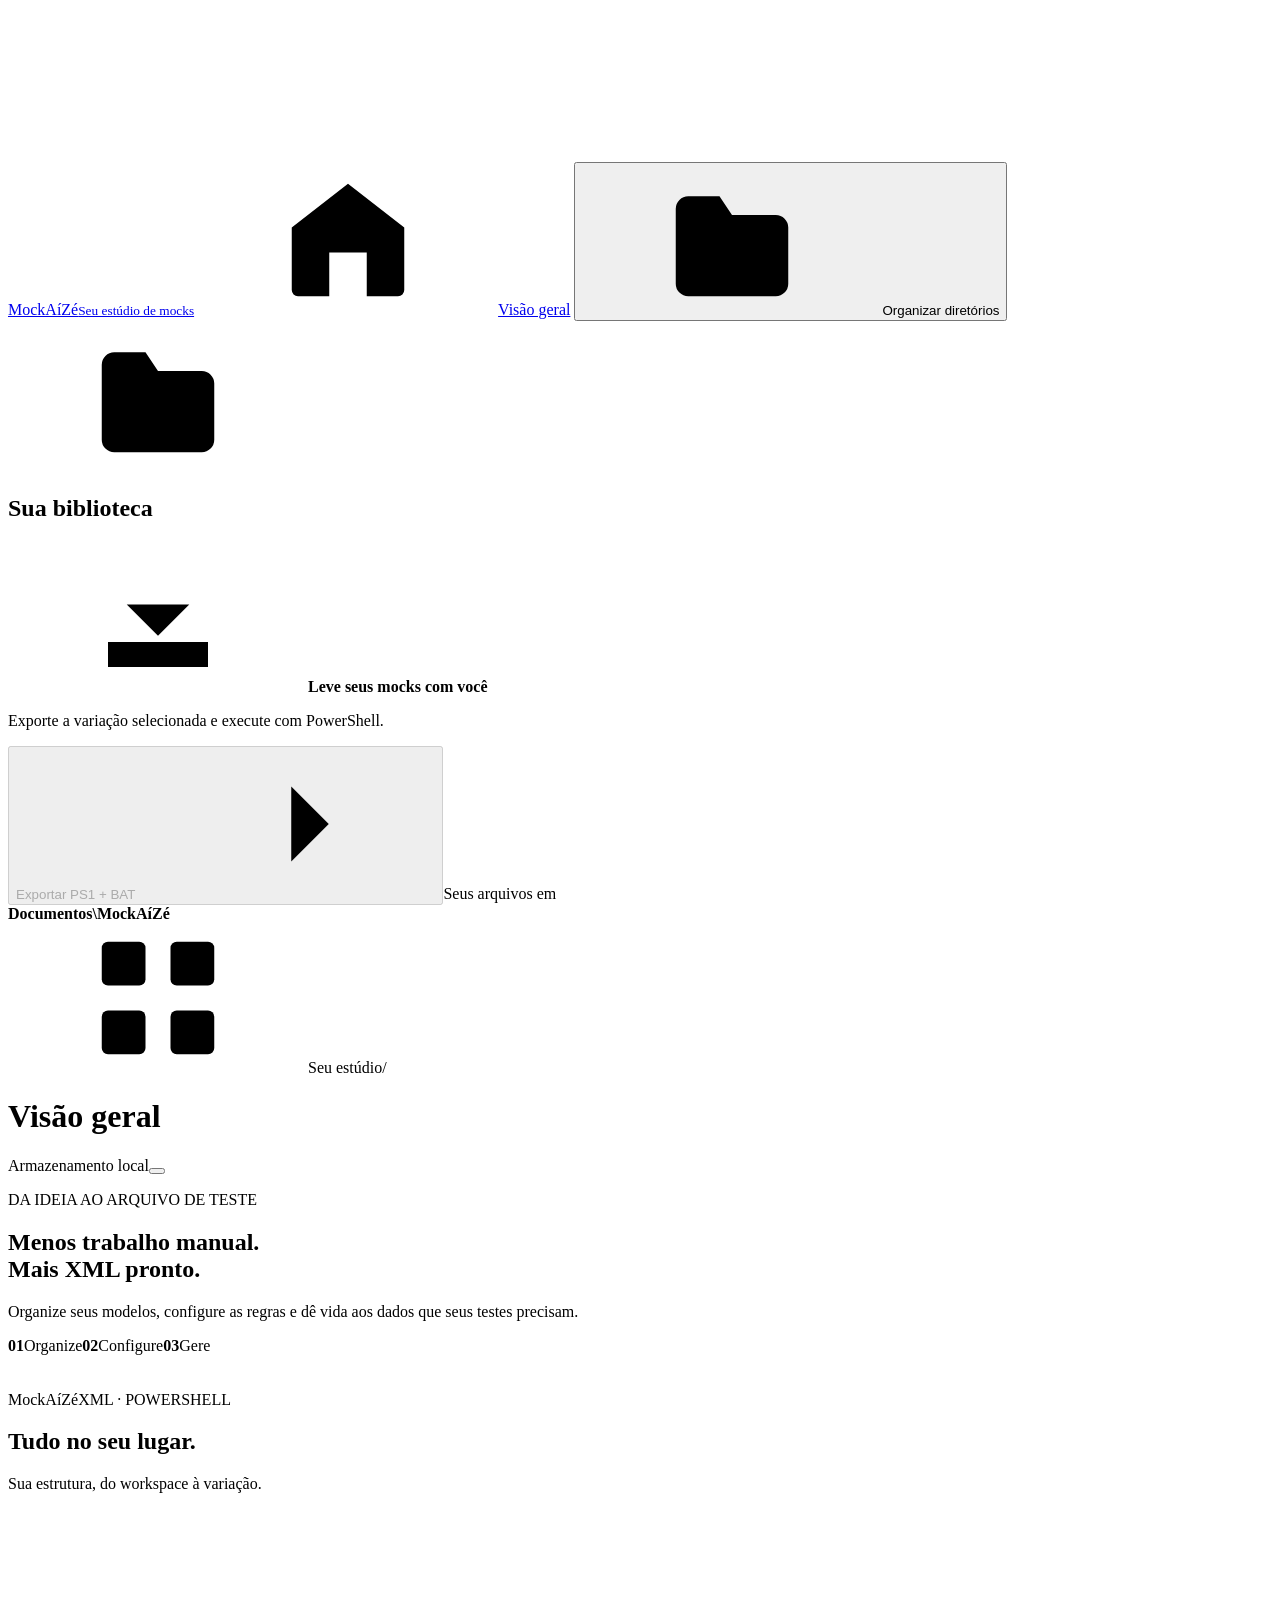
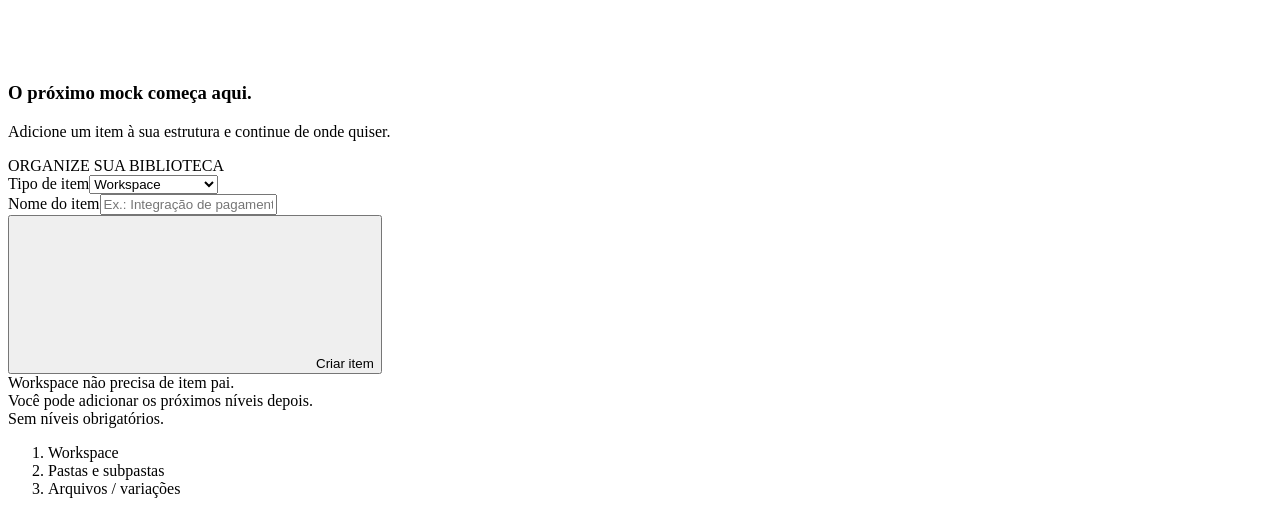
==== app/mockaize/web/index.html @ 0b124e50 "ui: replace theme text with moon and sun toggle" ====
<!doctype html>
<html lang="pt-BR">
<head>
  <meta charset="utf-8">
  <meta name="viewport" content="width=device-width, initial-scale=1">
  <meta name="theme-color" content="#121212">
  <meta name="application-name" content="MockAíZé">
  <meta name="csrf-token" content="__CSRF_TOKEN__">
  <link rel="icon" type="image/png" sizes="any" href="/assets/mockaize-favicon.png">
  <link rel="shortcut icon" href="/favicon.ico">
  <link rel="apple-touch-icon" href="/assets/mockaize-favicon.png">
  <title>MockAíZé</title>
  <link rel="stylesheet" href="/style.css"><link rel="stylesheet" href="/library.css"><link rel="stylesheet" href="/select.css"><link rel="stylesheet" href="/ui-motion.css"><link rel="stylesheet" href="/editor-components.css">
  <script src="/select.js" defer></script><script src="/ui-motion.js" defer></script><script src="/date-picker.js" defer></script><script src="/record-pagination.js" defer></script>
</head>
<body>
<svg class="icon-defs" xmlns="http://www.w3.org/2000/svg" aria-hidden="true"><defs>
  <symbol id="i-home" viewBox="0 0 24 24"><path d="m3 10 9-7 9 7v10a1 1 0 0 1-1 1h-5v-7H9v7H4a1 1 0 0 1-1-1Z"/></symbol>
  <symbol id="i-folder" viewBox="0 0 24 24"><path d="M3 7a2 2 0 0 1 2-2h5l2 3h7a2 2 0 0 1 2 2v9a2 2 0 0 1-2 2H5a2 2 0 0 1-2-2Z"/></symbol>
  <symbol id="i-plus" viewBox="0 0 24 24"><path d="M12 5v14M5 12h14"/></symbol>
  <symbol id="i-arrow" viewBox="0 0 24 24"><path d="M5 12h14m-6-6 6 6-6 6"/></symbol>
  <symbol id="i-download" viewBox="0 0 24 24"><path d="M12 3v12m-5-5 5 5 5-5M4 16v4h16v-4"/></symbol>
  <symbol id="i-grid" viewBox="0 0 24 24"><rect x="3" y="3" width="7" height="7" rx="1"/><rect x="14" y="3" width="7" height="7" rx="1"/><rect x="3" y="14" width="7" height="7" rx="1"/><rect x="14" y="14" width="7" height="7" rx="1"/></symbol>
  <symbol id="i-check" viewBox="0 0 24 24"><path d="m5 12 4 4L19 6"/></symbol>
</defs></svg>
<div class="shell">
  <aside class="side">
    <a class="brand" href="#workspaceHome" aria-label="MockAíZé, início"><img src="/assets/mockaize-favicon.png" alt=""><span>MockAíZé<small>Seu estúdio de mocks</small></span></a>
    <a class="home-link" href="#workspaceHome"><svg class="icon"><use href="#i-home"/></svg>Visão geral<span class="nav-dot"></span></a>
    <button class="home-link" id="organizeLibrary" type="button"><svg class="icon"><use href="#i-folder"/></svg>Organizar diretórios</button><section class="library"><div class="library-heading"><svg class="icon"><use href="#i-folder"/></svg><h2>Sua biblioteca</h2></div><nav id="tree" class="tree" aria-label="Hierarquia do projeto"></nav><div id="empty" class="empty" hidden><span class="empty-icon"><svg class="icon"><use href="#i-folder"/></svg></span><strong>Espaço para suas ideias.</strong><p>Crie um workspace para começar a organizar seus mocks.</p></div></section>
    <div class="side-foot"><div class="export-copy"><svg class="icon"><use href="#i-download"/></svg><strong>Leve seus mocks com você</strong></div><p>Exporte a variação selecionada e execute com PowerShell.</p><button class="export-sidebar" id="exportPs" type="button" disabled>Exportar PS1 + BAT<svg class="icon"><use href="#i-arrow"/></svg></button><span class="storage-note">Seus arquivos em<br><strong>Documentos\MockAíZé</strong></span></div>
  </aside>
  <main class="main" id="workspaceHome">
    <header class="top"><div class="page-location"><svg class="icon"><use href="#i-grid"/></svg><span>Seu estúdio</span><span class="location-separator">/</span><h1>Visão geral</h1></div><div class="top-actions"><span class="status"><span></span>Armazenamento local</span><button id="themeButton" class="theme-toggle" type="button" aria-label="Alternar tema" title="Alternar tema"></button></div></header>
    <section class="hero" aria-labelledby="welcomeTitle"><div class="hero-copy"><p class="eyebrow">DA IDEIA AO ARQUIVO DE TESTE</p><h2 id="welcomeTitle">Menos trabalho manual.<br><span>Mais XML pronto.</span></h2><p class="hero-description">Organize seus modelos, configure as regras e dê vida aos dados que seus testes precisam.</p><div class="hero-workflow" aria-label="Fluxo de trabalho"><span><b>01</b>Organize</span><i></i><span><b>02</b>Configure</span><i></i><span><b>03</b>Gere</span></div></div><div class="hero-art" aria-hidden="true"><img class="banner" src="/assets/mockaize-banner-v3.png" alt=""><div class="hero-mascot"><img src="/assets/mockaize-favicon.png" alt=""></div><span class="art-caption">MockAíZé<span>XML · POWERSHELL</span></span></div></section>
    <section class="overview" aria-labelledby="overviewTitle"><div class="section-heading"><h2 id="overviewTitle">Tudo no seu lugar.</h2><p>Sua estrutura, do workspace à variação.</p></div><div class="count" id="counts" aria-label="Resumo da biblioteca"></div></section>
    <section class="panel create-panel" aria-labelledby="createTitle"><div class="create-heading"><span class="section-icon"><svg class="icon"><use href="#i-plus"/></svg></span><div><h3 id="createTitle">O próximo mock começa aqui.</h3><p class="sub">Adicione um item à sua estrutura e continue de onde quiser.</p></div><span class="section-kicker">ORGANIZE SUA BIBLIOTECA</span></div><form class="create" id="createForm"><div class="create-field"><label for="kind">Tipo de item</label><select id="kind"><option value="workspace">Workspace</option><option value="folder">Pasta</option><option value="variation">Arquivo / variação</option></select></div><div class="create-field"><label for="name">Nome do item</label><input id="name" maxlength="128" placeholder="Ex.: Integração de pagamentos" required autocomplete="off"></div><button class="primary create-submit" type="submit"><svg class="icon"><use href="#i-plus"/></svg>Criar item</button></form><div class="selection-line"><span class="selection-dot"></span><div class="selection" id="selection">Workspace não precisa de item pai.</div><span class="create-note">Você pode adicionar os próximos níveis depois.</span></div></section>
    <div class="structure-guide"><span>Sem níveis obrigatórios.</span><ol><li>Workspace</li><li>Pastas e subpastas</li><li>Arquivos / variações</li></ol></div>

    <section class="lib-manager" id="libraryManager" hidden aria-label="Organizar diretórios"></section>
  </main>
</div>
<div class="toast" id="toast" role="status" aria-live="polite" hidden></div>

<script src="/engine.js" defer></script><script src="/library.js" defer></script><script src="/app.js" defer></script>
</body>
</html>
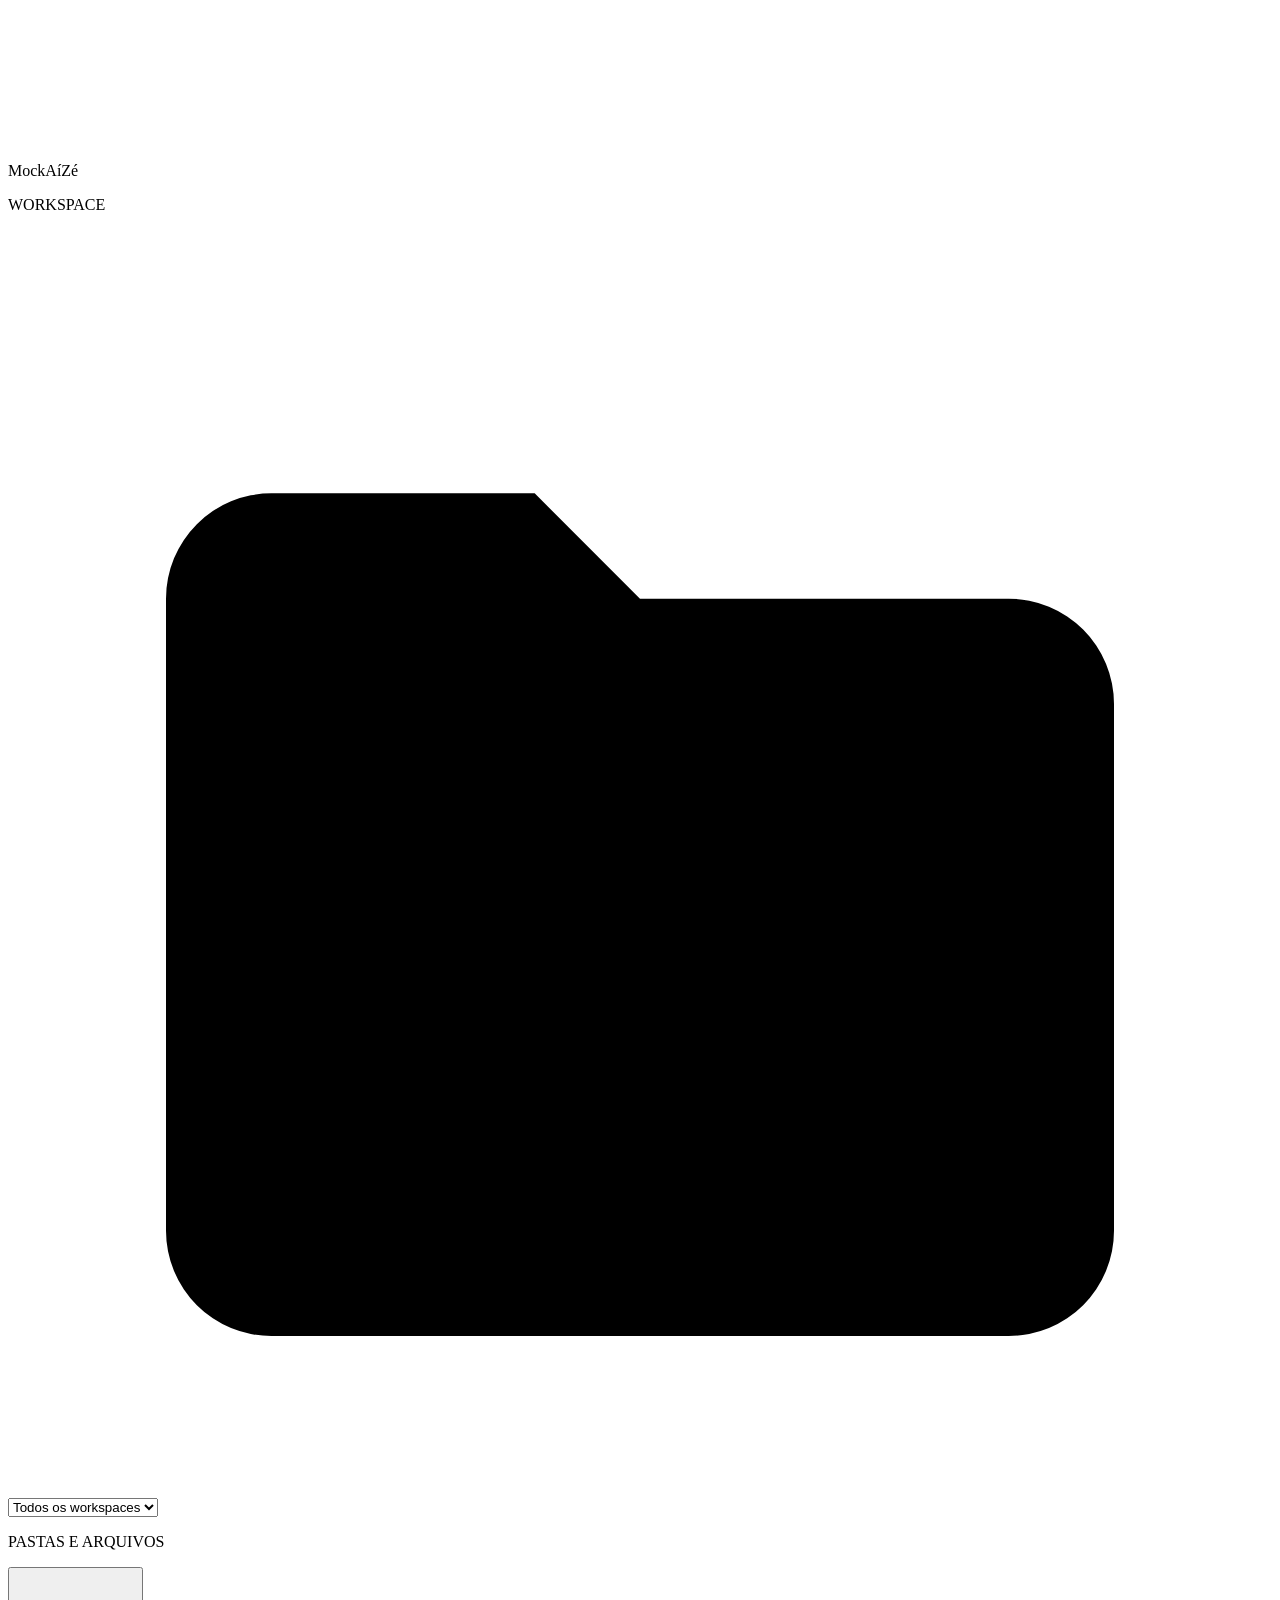
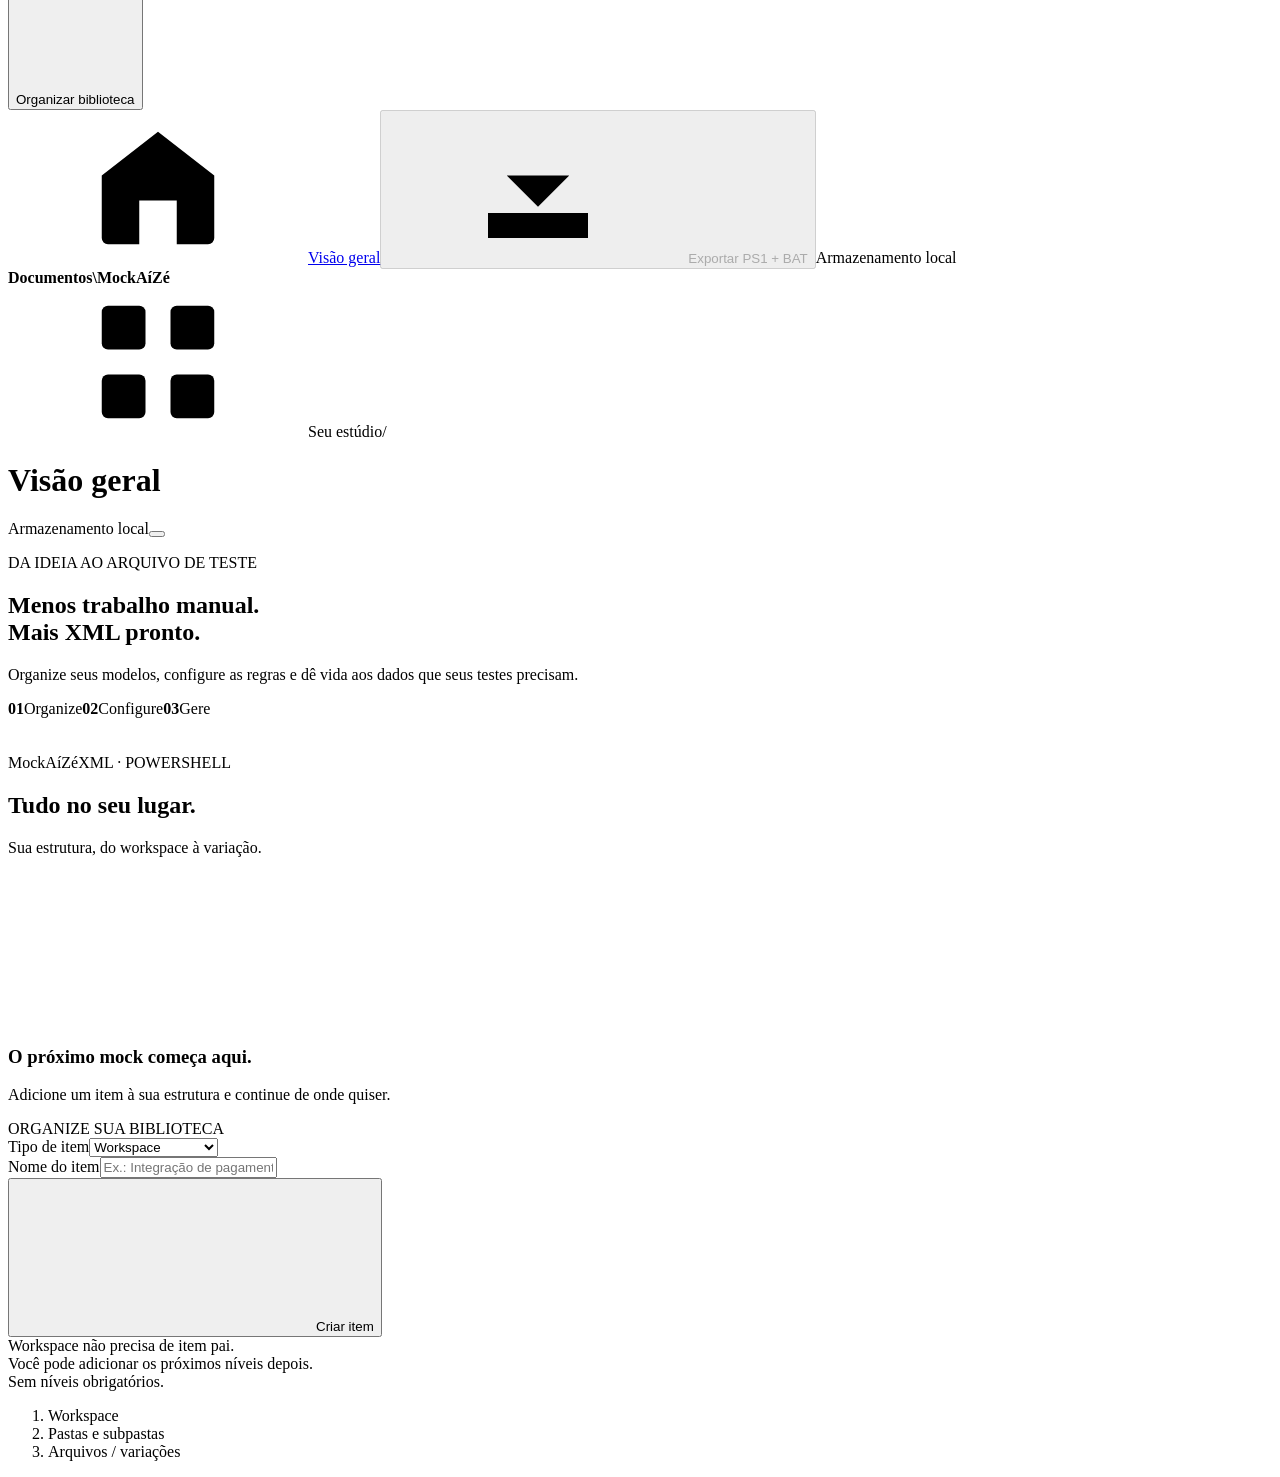
==== commit f8cba100: "feat: improve library organization and drag drop" ====
--- a/app/mockaize/web/index.html
+++ b/app/mockaize/web/index.html
@@ -24,11 +24,11 @@
   <symbol id="i-check" viewBox="0 0 24 24"><path d="m5 12 4 4L19 6"/></symbol>
 </defs></svg>
 <div class="shell">
-  <aside class="side">
-    <a class="brand" href="#workspaceHome" aria-label="MockAíZé, início"><img src="/assets/mockaize-favicon.png" alt=""><span>MockAíZé<small>Seu estúdio de mocks</small></span></a>
-    <a class="home-link" href="#workspaceHome"><svg class="icon"><use href="#i-home"/></svg>Visão geral<span class="nav-dot"></span></a>
-    <button class="home-link" id="organizeLibrary" type="button"><svg class="icon"><use href="#i-folder"/></svg>Organizar diretórios</button><section class="library"><div class="library-heading"><svg class="icon"><use href="#i-folder"/></svg><h2>Sua biblioteca</h2></div><nav id="tree" class="tree" aria-label="Hierarquia do projeto"></nav><div id="empty" class="empty" hidden><span class="empty-icon"><svg class="icon"><use href="#i-folder"/></svg></span><strong>Espaço para suas ideias.</strong><p>Crie um workspace para começar a organizar seus mocks.</p></div></section>
-    <div class="side-foot"><div class="export-copy"><svg class="icon"><use href="#i-download"/></svg><strong>Leve seus mocks com você</strong></div><p>Exporte a variação selecionada e execute com PowerShell.</p><button class="export-sidebar" id="exportPs" type="button" disabled>Exportar PS1 + BAT<svg class="icon"><use href="#i-arrow"/></svg></button><span class="storage-note">Seus arquivos em<br><strong>Documentos\MockAíZé</strong></span></div>
+  <aside class="sidebar side" aria-label="Workspaces e configurações">
+    <div class="brand"><img class="brandmark" src="/assets/mockaize-favicon.png" alt=""><span>MockAíZé</span></div>
+    <div class="sidebar-workspace"><p class="section-caption">WORKSPACE</p><label class="workspace-frame"><svg class="lib-icon" viewBox="0 0 24 24" aria-hidden="true"><path d="M3 7a2 2 0 0 1 2-2h5l2 2h7a2 2 0 0 1 2 2v10a2 2 0 0 1-2 2H5a2 2 0 0 1-2-2Z"/></svg><select id="homeWorkspaceSelect" aria-label="Filtrar por workspace"><option value="">Todos os workspaces</option></select></label></div>
+    <nav><p class="section-caption">PASTAS E ARQUIVOS</p><div id="tree" class="config-list" aria-label="Hierarquia do projeto"></div><button class="ghost organize-link" id="organizeLibrary" type="button"><svg class="lib-icon" viewBox="0 0 24 24" aria-hidden="true"><path d="M12 5v14m-7-7h14"/></svg>Organizar biblioteca</button></nav>
+    <div class="sidebar-bottom"><a class="home-link current-home" href="#workspaceHome"><svg class="icon"><use href="#i-home"/></svg><span>Visão geral</span></a><button class="export-sidebar" id="exportPs" type="button" disabled><svg class="icon"><use href="#i-download"/></svg><span>Exportar PS1 + BAT</span></button><span class="storage-note">Armazenamento local<br><strong>Documentos\MockAíZé</strong></span></div>
   </aside>
   <main class="main" id="workspaceHome">
     <header class="top"><div class="page-location"><svg class="icon"><use href="#i-grid"/></svg><span>Seu estúdio</span><span class="location-separator">/</span><h1>Visão geral</h1></div><div class="top-actions"><span class="status"><span></span>Armazenamento local</span><button id="themeButton" class="theme-toggle" type="button" aria-label="Alternar tema" title="Alternar tema"></button></div></header>
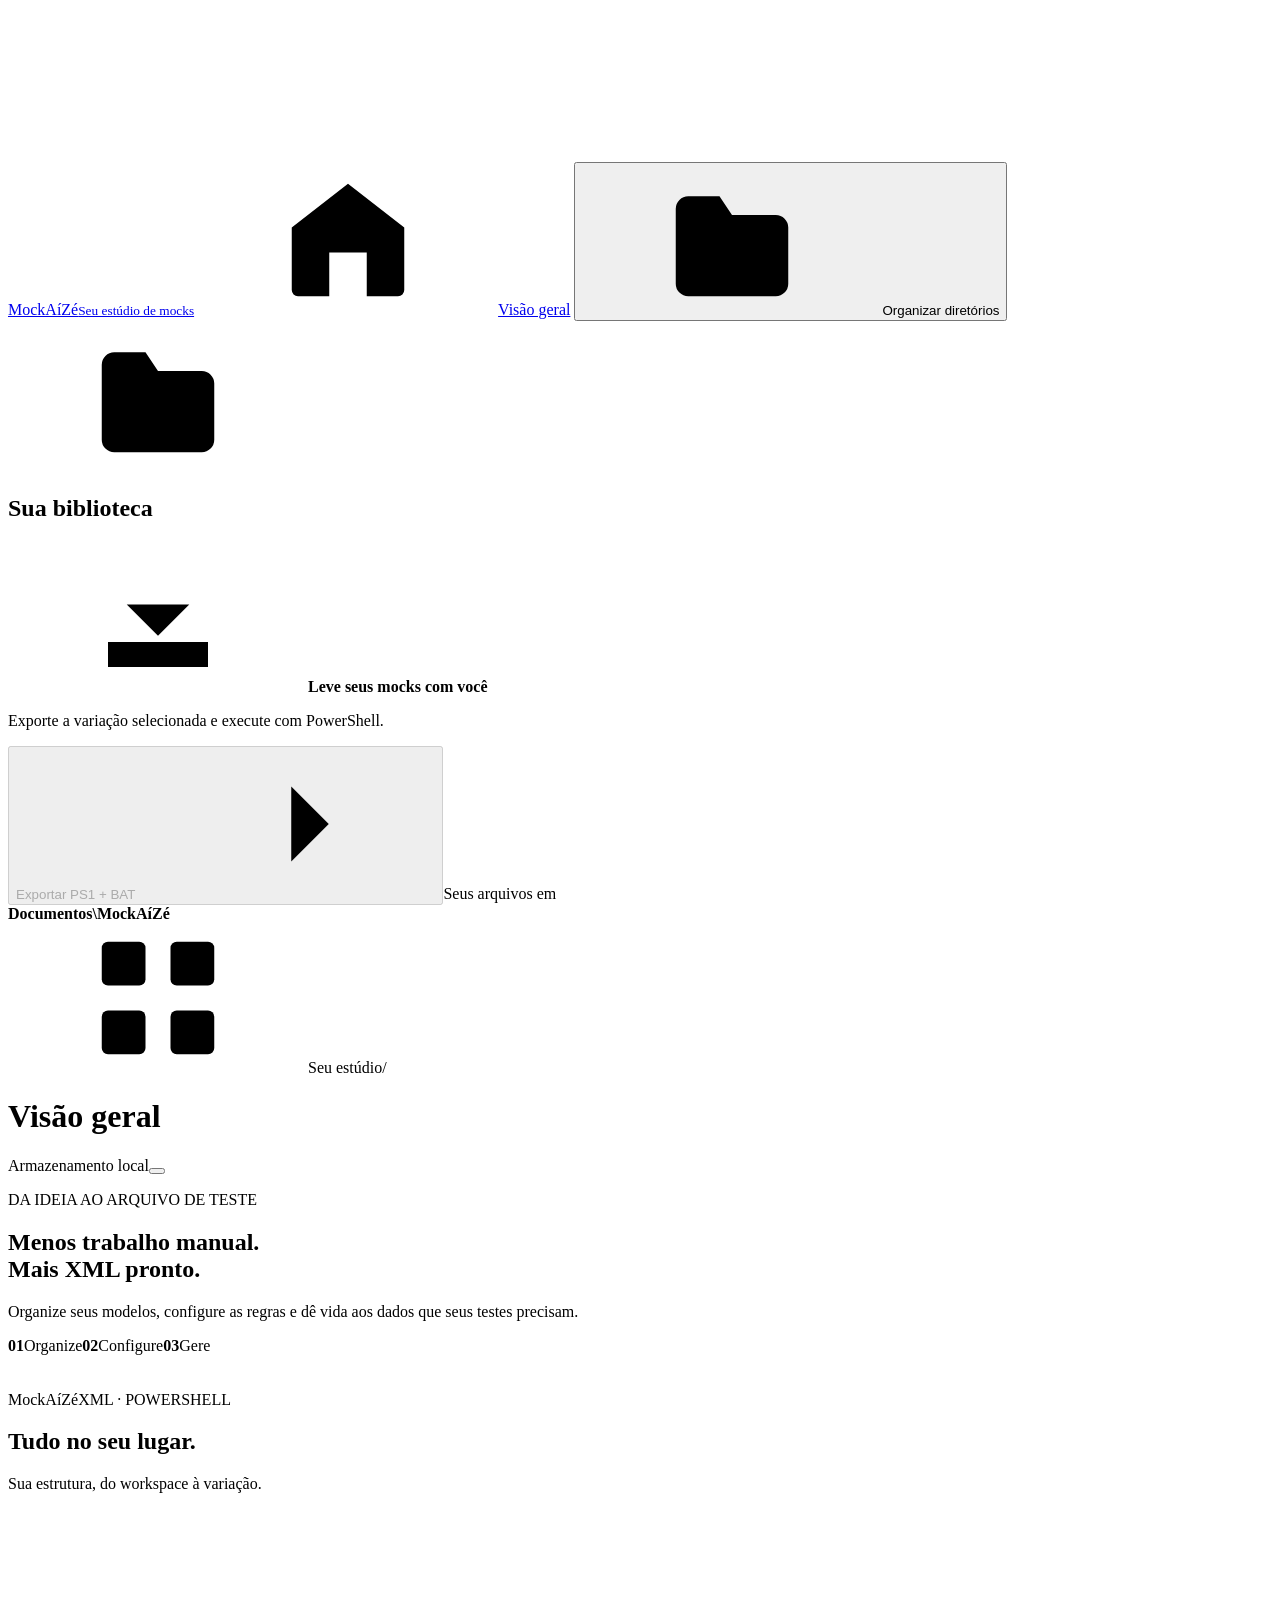
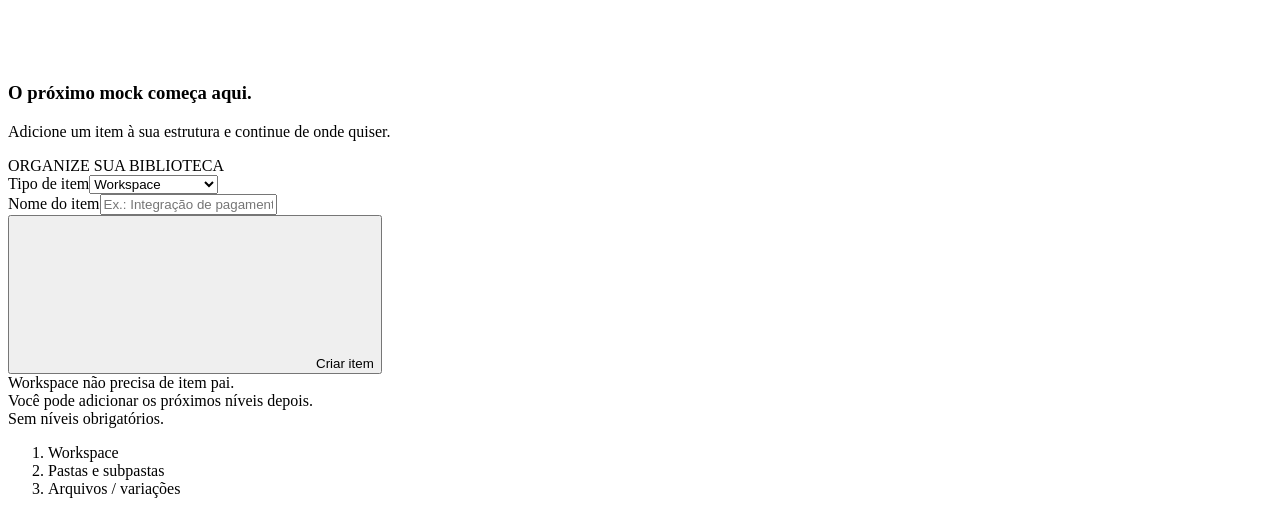
==== commit 6f2aab67: "Revert "feat: improve library organization and drag drop" This reverts commit f8cba1009868a9c13b7353" ====
--- a/app/mockaize/web/index.html
+++ b/app/mockaize/web/index.html
@@ -24,11 +24,11 @@
   <symbol id="i-check" viewBox="0 0 24 24"><path d="m5 12 4 4L19 6"/></symbol>
 </defs></svg>
 <div class="shell">
-  <aside class="sidebar side" aria-label="Workspaces e configurações">
-    <div class="brand"><img class="brandmark" src="/assets/mockaize-favicon.png" alt=""><span>MockAíZé</span></div>
-    <div class="sidebar-workspace"><p class="section-caption">WORKSPACE</p><label class="workspace-frame"><svg class="lib-icon" viewBox="0 0 24 24" aria-hidden="true"><path d="M3 7a2 2 0 0 1 2-2h5l2 2h7a2 2 0 0 1 2 2v10a2 2 0 0 1-2 2H5a2 2 0 0 1-2-2Z"/></svg><select id="homeWorkspaceSelect" aria-label="Filtrar por workspace"><option value="">Todos os workspaces</option></select></label></div>
-    <nav><p class="section-caption">PASTAS E ARQUIVOS</p><div id="tree" class="config-list" aria-label="Hierarquia do projeto"></div><button class="ghost organize-link" id="organizeLibrary" type="button"><svg class="lib-icon" viewBox="0 0 24 24" aria-hidden="true"><path d="M12 5v14m-7-7h14"/></svg>Organizar biblioteca</button></nav>
-    <div class="sidebar-bottom"><a class="home-link current-home" href="#workspaceHome"><svg class="icon"><use href="#i-home"/></svg><span>Visão geral</span></a><button class="export-sidebar" id="exportPs" type="button" disabled><svg class="icon"><use href="#i-download"/></svg><span>Exportar PS1 + BAT</span></button><span class="storage-note">Armazenamento local<br><strong>Documentos\MockAíZé</strong></span></div>
+  <aside class="side">
+    <a class="brand" href="#workspaceHome" aria-label="MockAíZé, início"><img src="/assets/mockaize-favicon.png" alt=""><span>MockAíZé<small>Seu estúdio de mocks</small></span></a>
+    <a class="home-link" href="#workspaceHome"><svg class="icon"><use href="#i-home"/></svg>Visão geral<span class="nav-dot"></span></a>
+    <button class="home-link" id="organizeLibrary" type="button"><svg class="icon"><use href="#i-folder"/></svg>Organizar diretórios</button><section class="library"><div class="library-heading"><svg class="icon"><use href="#i-folder"/></svg><h2>Sua biblioteca</h2></div><nav id="tree" class="tree" aria-label="Hierarquia do projeto"></nav><div id="empty" class="empty" hidden><span class="empty-icon"><svg class="icon"><use href="#i-folder"/></svg></span><strong>Espaço para suas ideias.</strong><p>Crie um workspace para começar a organizar seus mocks.</p></div></section>
+    <div class="side-foot"><div class="export-copy"><svg class="icon"><use href="#i-download"/></svg><strong>Leve seus mocks com você</strong></div><p>Exporte a variação selecionada e execute com PowerShell.</p><button class="export-sidebar" id="exportPs" type="button" disabled>Exportar PS1 + BAT<svg class="icon"><use href="#i-arrow"/></svg></button><span class="storage-note">Seus arquivos em<br><strong>Documentos\MockAíZé</strong></span></div>
   </aside>
   <main class="main" id="workspaceHome">
     <header class="top"><div class="page-location"><svg class="icon"><use href="#i-grid"/></svg><span>Seu estúdio</span><span class="location-separator">/</span><h1>Visão geral</h1></div><div class="top-actions"><span class="status"><span></span>Armazenamento local</span><button id="themeButton" class="theme-toggle" type="button" aria-label="Alternar tema" title="Alternar tema"></button></div></header>
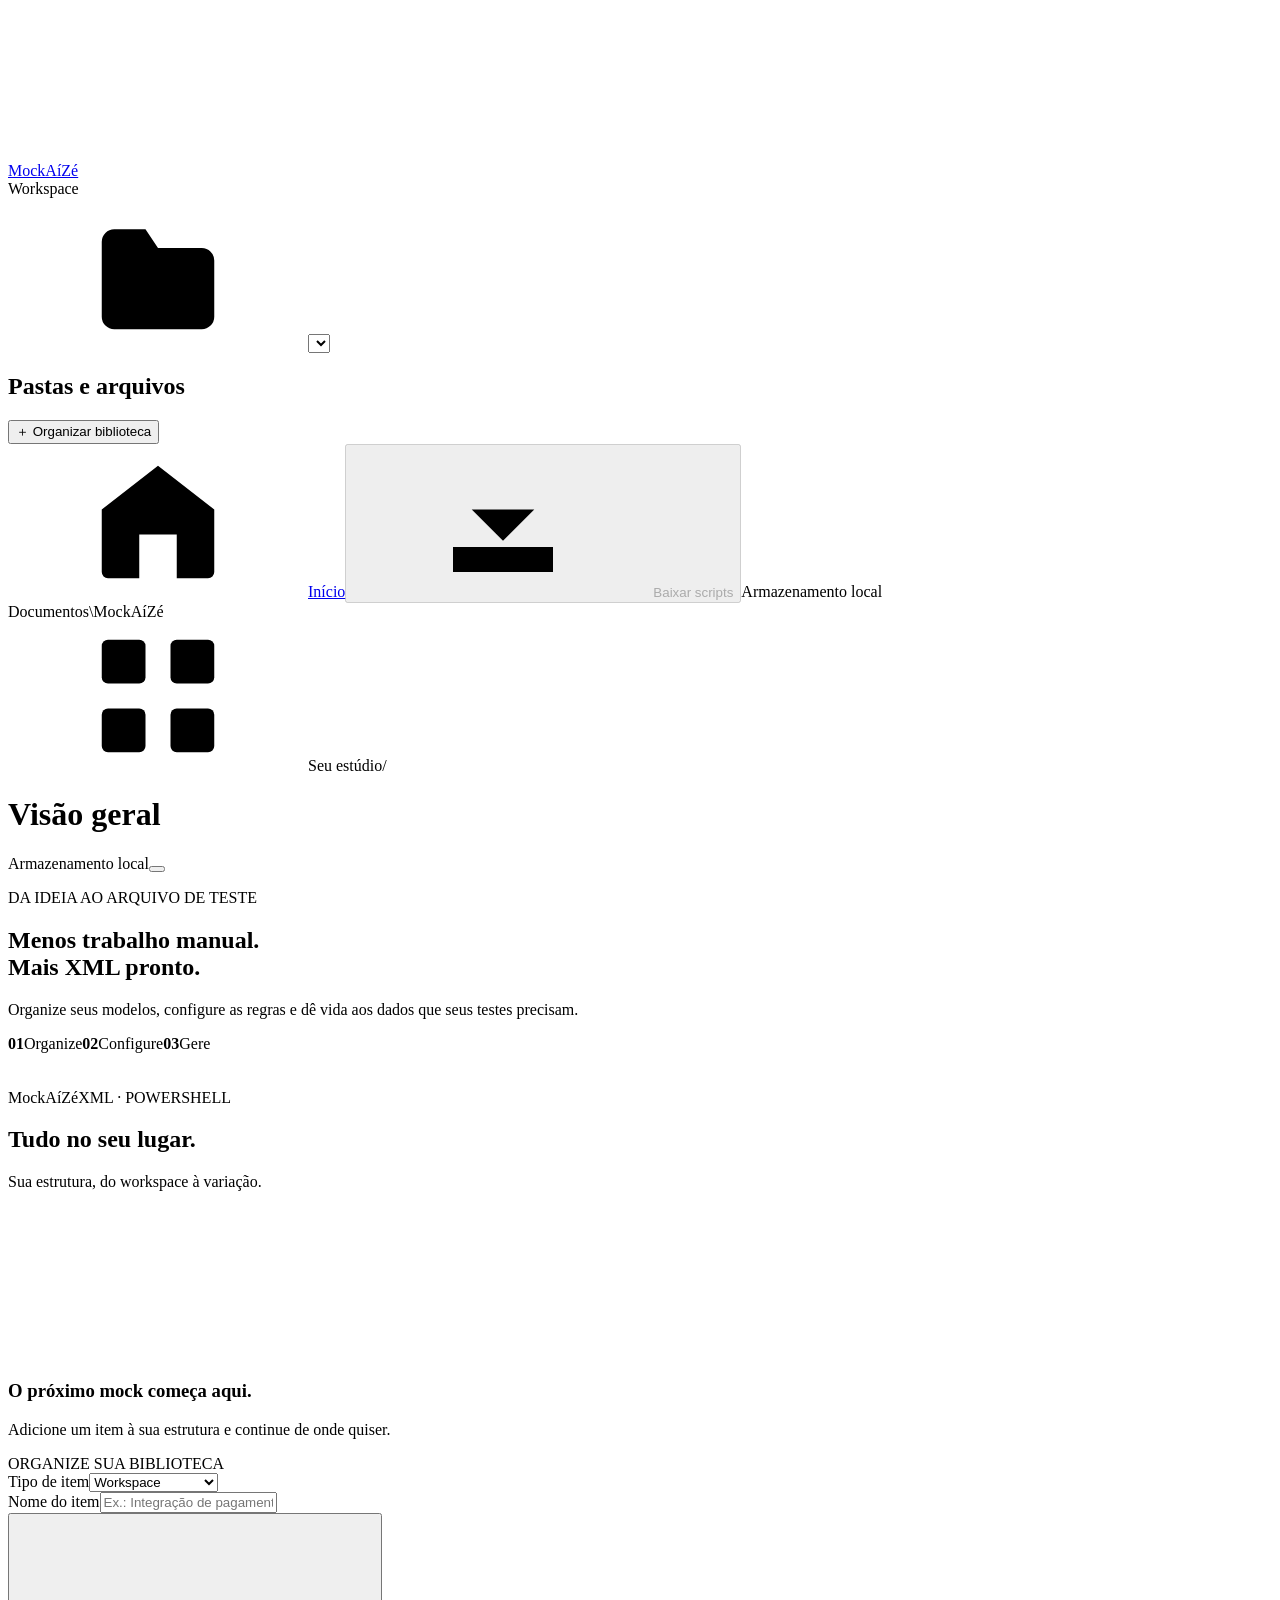
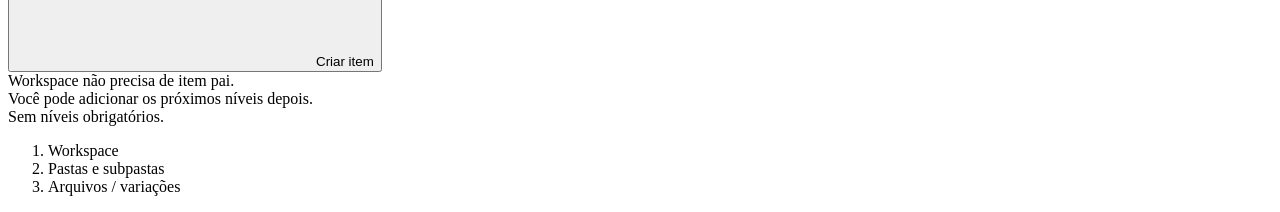
==== commit 526cd59e: "ui: rebuild library controls using studio sidebar and selection actions" ====
--- a/app/mockaize/web/index.html
+++ b/app/mockaize/web/index.html
@@ -24,11 +24,11 @@
   <symbol id="i-check" viewBox="0 0 24 24"><path d="m5 12 4 4L19 6"/></symbol>
 </defs></svg>
 <div class="shell">
-  <aside class="side">
-    <a class="brand" href="#workspaceHome" aria-label="MockAíZé, início"><img src="/assets/mockaize-favicon.png" alt=""><span>MockAíZé<small>Seu estúdio de mocks</small></span></a>
-    <a class="home-link" href="#workspaceHome"><svg class="icon"><use href="#i-home"/></svg>Visão geral<span class="nav-dot"></span></a>
-    <button class="home-link" id="organizeLibrary" type="button"><svg class="icon"><use href="#i-folder"/></svg>Organizar diretórios</button><section class="library"><div class="library-heading"><svg class="icon"><use href="#i-folder"/></svg><h2>Sua biblioteca</h2></div><nav id="tree" class="tree" aria-label="Hierarquia do projeto"></nav><div id="empty" class="empty" hidden><span class="empty-icon"><svg class="icon"><use href="#i-folder"/></svg></span><strong>Espaço para suas ideias.</strong><p>Crie um workspace para começar a organizar seus mocks.</p></div></section>
-    <div class="side-foot"><div class="export-copy"><svg class="icon"><use href="#i-download"/></svg><strong>Leve seus mocks com você</strong></div><p>Exporte a variação selecionada e execute com PowerShell.</p><button class="export-sidebar" id="exportPs" type="button" disabled>Exportar PS1 + BAT<svg class="icon"><use href="#i-arrow"/></svg></button><span class="storage-note">Seus arquivos em<br><strong>Documentos\MockAíZé</strong></span></div>
+  <aside class="side library-sidebar" aria-label="Workspaces e configurações">
+    <a class="brand" href="#workspaceHome" aria-label="MockAíZé, início"><img src="/assets/mockaize-favicon.png" alt=""><span>MockAíZé</span></a>
+    <div class="home-workspaces"><label class="section-caption" for="homeWorkspace">Workspace</label><div class="home-workspace-control"><svg class="icon" aria-hidden="true"><use href="#i-folder"/></svg><select id="homeWorkspace" aria-label="Workspace"></select></div></div>
+    <section class="library"><h2 class="section-caption">Pastas e arquivos</h2><nav id="tree" aria-label="Pastas e arquivos"></nav><div id="empty" class="lib-hint" hidden>Crie um workspace para começar.</div><button id="organizeLibrary" type="button">＋ Organizar biblioteca</button></section>
+    <div class="side-foot"><a class="home-link" href="#workspaceHome"><svg class="icon" aria-hidden="true"><use href="#i-home"/></svg>Início</a><button class="export-sidebar" id="exportPs" type="button" disabled><svg class="icon" aria-hidden="true"><use href="#i-download"/></svg>Baixar scripts</button><span class="storage-note">Armazenamento local<br>Documentos\MockAíZé</span></div>
   </aside>
   <main class="main" id="workspaceHome">
     <header class="top"><div class="page-location"><svg class="icon"><use href="#i-grid"/></svg><span>Seu estúdio</span><span class="location-separator">/</span><h1>Visão geral</h1></div><div class="top-actions"><span class="status"><span></span>Armazenamento local</span><button id="themeButton" class="theme-toggle" type="button" aria-label="Alternar tema" title="Alternar tema"></button></div></header>
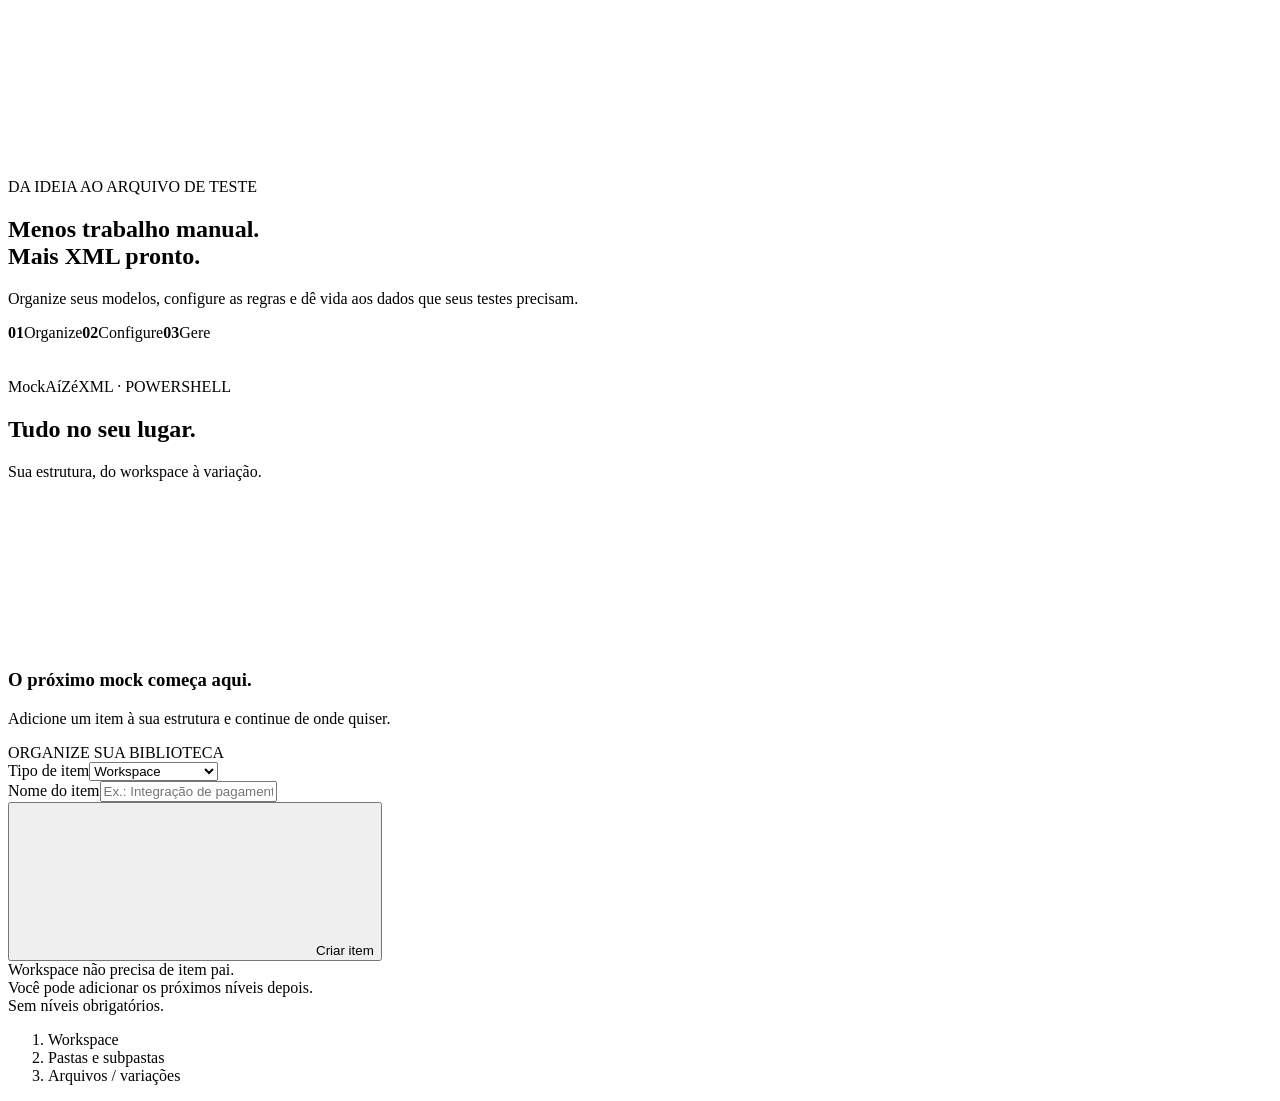
==== commit ce3bcf50: "feat: apply approved menu navigation and studio layout" ====
--- a/app/mockaize/web/index.html
+++ b/app/mockaize/web/index.html
@@ -10,9 +10,9 @@
   <link rel="shortcut icon" href="/favicon.ico">
   <link rel="apple-touch-icon" href="/assets/mockaize-favicon.png">
   <title>MockAíZé</title>
-  <link rel="stylesheet" href="/style.css"><link rel="stylesheet" href="/library.css"><link rel="stylesheet" href="/select.css"><link rel="stylesheet" href="/ui-motion.css"><link rel="stylesheet" href="/editor-components.css">
+  <link rel="stylesheet" href="/studio.css"><link rel="stylesheet" href="/home.css"><link rel="stylesheet" href="/library.css"><link rel="stylesheet" href="/select.css"><link rel="stylesheet" href="/ui-motion.css"><link rel="stylesheet" href="/editor-components.css">
   <script src="/select.js" defer></script><script src="/ui-motion.js" defer></script><script src="/date-picker.js" defer></script><script src="/record-pagination.js" defer></script>
-</head>
+<link rel="stylesheet" href="/navigation.css"><script src="/navigation.js" defer></script></head>
 <body>
 <svg class="icon-defs" xmlns="http://www.w3.org/2000/svg" aria-hidden="true"><defs>
   <symbol id="i-home" viewBox="0 0 24 24"><path d="m3 10 9-7 9 7v10a1 1 0 0 1-1 1h-5v-7H9v7H4a1 1 0 0 1-1-1Z"/></symbol>
@@ -23,15 +23,11 @@
   <symbol id="i-grid" viewBox="0 0 24 24"><rect x="3" y="3" width="7" height="7" rx="1"/><rect x="14" y="3" width="7" height="7" rx="1"/><rect x="3" y="14" width="7" height="7" rx="1"/><rect x="14" y="14" width="7" height="7" rx="1"/></symbol>
   <symbol id="i-check" viewBox="0 0 24 24"><path d="m5 12 4 4L19 6"/></symbol>
 </defs></svg>
+<div id="navigation"></div>
+<div hidden><button id="themeButton" class="theme-toggle" type="button" aria-label="Alternar tema"></button></div>
 <div class="shell">
-  <aside class="side library-sidebar" aria-label="Workspaces e configurações">
-    <a class="brand" href="#workspaceHome" aria-label="MockAíZé, início"><img src="/assets/mockaize-favicon.png" alt=""><span>MockAíZé</span></a>
-    <div class="home-workspaces"><label class="section-caption" for="homeWorkspace">Workspace</label><div class="home-workspace-control"><svg class="icon" aria-hidden="true"><use href="#i-folder"/></svg><select id="homeWorkspace" aria-label="Workspace"></select></div></div>
-    <section class="library"><h2 class="section-caption">Pastas e arquivos</h2><nav id="tree" aria-label="Pastas e arquivos"></nav><div id="empty" class="lib-hint" hidden>Crie um workspace para começar.</div><button id="organizeLibrary" type="button">＋ Organizar biblioteca</button></section>
-    <div class="side-foot"><a class="home-link" href="#workspaceHome"><svg class="icon" aria-hidden="true"><use href="#i-home"/></svg>Início</a><button class="export-sidebar" id="exportPs" type="button" disabled><svg class="icon" aria-hidden="true"><use href="#i-download"/></svg>Baixar scripts</button><span class="storage-note">Armazenamento local<br>Documentos\MockAíZé</span></div>
-  </aside>
-  <main class="main" id="workspaceHome">
-    <header class="top"><div class="page-location"><svg class="icon"><use href="#i-grid"/></svg><span>Seu estúdio</span><span class="location-separator">/</span><h1>Visão geral</h1></div><div class="top-actions"><span class="status"><span></span>Armazenamento local</span><button id="themeButton" class="theme-toggle" type="button" aria-label="Alternar tema" title="Alternar tema"></button></div></header>
+<main class="home-page" id="workspaceHome">
+
     <section class="hero" aria-labelledby="welcomeTitle"><div class="hero-copy"><p class="eyebrow">DA IDEIA AO ARQUIVO DE TESTE</p><h2 id="welcomeTitle">Menos trabalho manual.<br><span>Mais XML pronto.</span></h2><p class="hero-description">Organize seus modelos, configure as regras e dê vida aos dados que seus testes precisam.</p><div class="hero-workflow" aria-label="Fluxo de trabalho"><span><b>01</b>Organize</span><i></i><span><b>02</b>Configure</span><i></i><span><b>03</b>Gere</span></div></div><div class="hero-art" aria-hidden="true"><img class="banner" src="/assets/mockaize-banner-v3.png" alt=""><div class="hero-mascot"><img src="/assets/mockaize-favicon.png" alt=""></div><span class="art-caption">MockAíZé<span>XML · POWERSHELL</span></span></div></section>
     <section class="overview" aria-labelledby="overviewTitle"><div class="section-heading"><h2 id="overviewTitle">Tudo no seu lugar.</h2><p>Sua estrutura, do workspace à variação.</p></div><div class="count" id="counts" aria-label="Resumo da biblioteca"></div></section>
     <section class="panel create-panel" aria-labelledby="createTitle"><div class="create-heading"><span class="section-icon"><svg class="icon"><use href="#i-plus"/></svg></span><div><h3 id="createTitle">O próximo mock começa aqui.</h3><p class="sub">Adicione um item à sua estrutura e continue de onde quiser.</p></div><span class="section-kicker">ORGANIZE SUA BIBLIOTECA</span></div><form class="create" id="createForm"><div class="create-field"><label for="kind">Tipo de item</label><select id="kind"><option value="workspace">Workspace</option><option value="folder">Pasta</option><option value="variation">Arquivo / variação</option></select></div><div class="create-field"><label for="name">Nome do item</label><input id="name" maxlength="128" placeholder="Ex.: Integração de pagamentos" required autocomplete="off"></div><button class="primary create-submit" type="submit"><svg class="icon"><use href="#i-plus"/></svg>Criar item</button></form><div class="selection-line"><span class="selection-dot"></span><div class="selection" id="selection">Workspace não precisa de item pai.</div><span class="create-note">Você pode adicionar os próximos níveis depois.</span></div></section>
